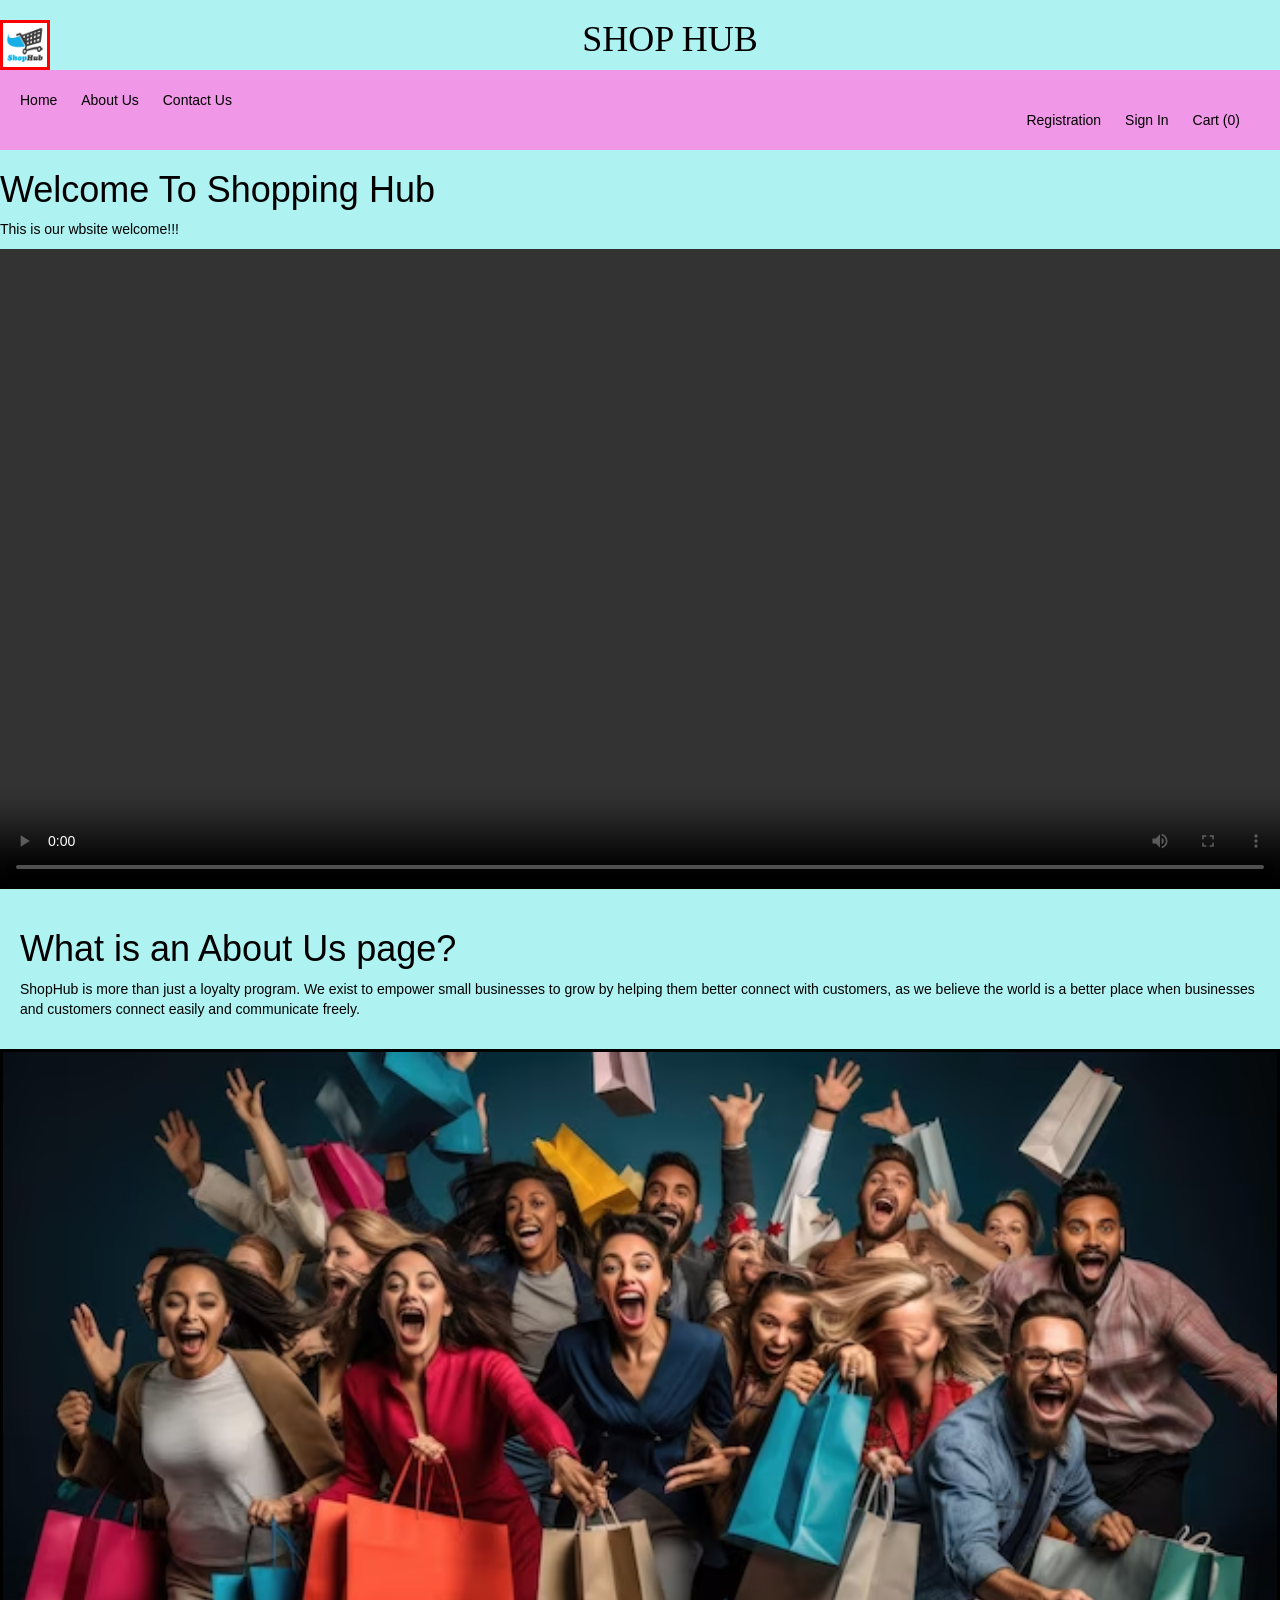
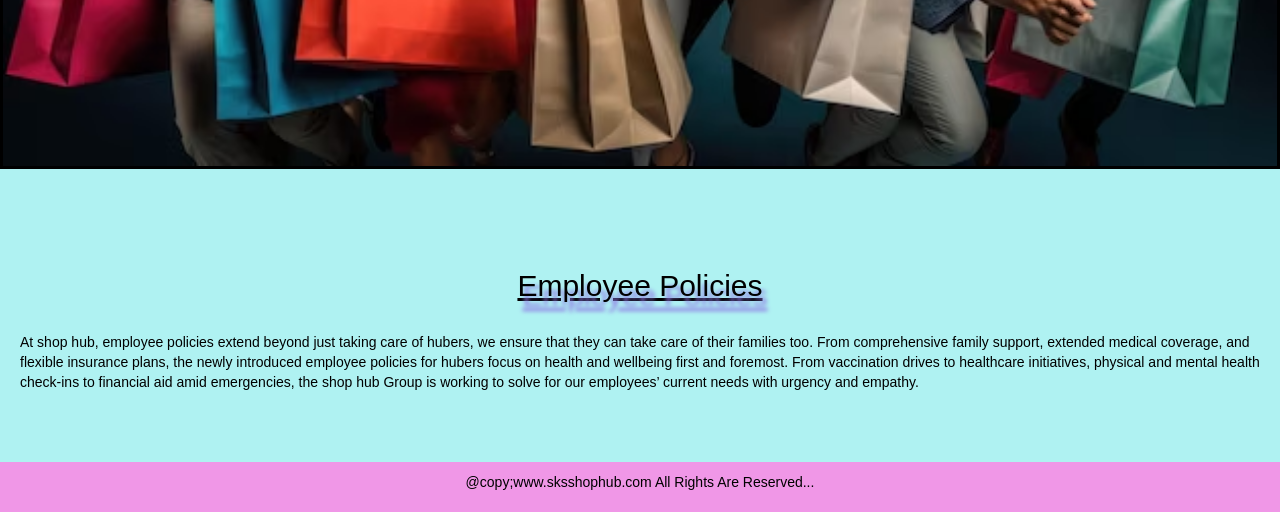
==== About Us.html @ 3e791cb0 "Initial commit for frontend" ====
<html>

<head>
    <title>AboutUs sksshophub</title>
    <link rel="stylesheet" href="https://maxcdn.bootstrapcdn.com/bootstrap/3.4.1/css/bootstrap.min.css">
    <script src="https://ajax.googleapis.com/ajax/libs/jquery/3.5.1/jquery.min.js"></script>
    <script src="https://maxcdn.bootstrapcdn.com/bootstrap/3.4.1/js/bootstrap.min.js"></script>
    <link rel="stylesheet" href="Mystyles1.css">
    <script src="script1.js" defer></script>
</head>

<body style="background-color:rgb(175, 242, 242);">

    <body>
        <center>
            <h1 style="font-family:Georgia, 'Times New Roman', Times, serif;"><img border="3" class="logo"
                    src="shoplandlogo3.jpg" width="50" height="50">SHOP HUB</h1>
        </center>

        <nav>
            <ul style="text-align: left;">
                <li><a href="Home.html">Home</a></li>
                <li><a href="About Us.html">About Us</a></li>
                <li><a href="Contact Us.html">Contact Us</a></li>

            </ul>
            <ul style="text-align: right;">
                <li><a href="Registration.html">Registration</a></li>
                <li><a href="Sign In.html">Sign In</a></li>
                <li><a href="Cart.html">Cart (<span id="cart-count">0</span>)</a></li>
            </ul>
        </nav>

        <h1>Welcome To Shopping Hub</h1>
        <p>This is our wbsite welcome!!!</p>
        <div class="main-content">
            <center>
                <video class="about-video" controls>
                    <source src="aboutV.mp4" type="video/mp4">
                </video>
            </center>
        </div>
        <section>
            <h1>What is an About Us page?</h1>
            <p>
                ShopHub is more than just a loyalty program. We exist to empower small businesses to grow by helping
                them better connect with customers, as we believe the world is a better place when businesses and
                customers connect easily and communicate freely.
            </p>
        </section>
        <div>
            <center>
                <img src="about1.jpg" class="about-image" alt="About Page Image">
            </center><br>
        </div><br><br>
        <section>
            <div>
                <center>
                    <h2>Employee Policies</h2>
                </center><br>
                <p>
                    At shop hub, employee policies extend beyond just taking care of hubers, we ensure that they can
                    take care of their
                    families too. From comprehensive family support, extended medical coverage, and flexible insurance
                    plans, the newly
                    introduced employee policies for hubers focus on health and wellbeing first and foremost. From
                    vaccination drives
                    to healthcare initiatives, physical and mental health check-ins to financial aid amid emergencies,
                    the shop hub Group
                    is working to solve for our employees’ current needs with urgency and empathy.
                </p>
            </div>
        </section><br><br>

        <footer>
            <p>@copy;www.sksshophub.com All Rights Are Reserved...</p>
        </footer>
    </body>

</html>
---- Mystyles1.css ----
.header-container {
  display: flex;
  align-items: center;
  justify-content: center;
  font-family: Georgia, 'Times New Roman', Times, serif;
  margin-bottom: 20px;
}

/* Logo styling */
.logo {
  float: left;
  margin-right: 10px;
  border: 3px solid #000;
  border-color: red;

}




/* General Styles */
body {
  font-family: Arial, Helvetica, sans-serif;
  background-color: aliceblue;
  color: black;
}

header {
  background-color: rgb(240, 151, 231);
  color: rgb(7, 240, 92);
  padding: 20px;
  text-align: center;
  position: relative;
}

header .logo {
  float: left;
}

header .cart-icon {
  position: absolute;
  top: 20px;
  right: 20px;
  font-size: 24px;
  cursor: pointer;
}

/* Navigation Styles */
nav {
  background-color: rgb(240, 151, 231);
  color: rgb(7, 240, 92);
  padding: 20px;
  text-align: center;
}

nav ul {
  list-style-type: none;
  margin: 0;
  padding: 0;
}

nav ul li {
  display: inline;
  margin-right: 20px;
}

nav ul li a {
  color: black;
  text-decoration: none;
}

nav ul li a:hover {
  text-decoration: underline;
}

/* Section Styles */
section {
  padding: 20px;
}

section h2 {
  text-decoration: underline;
  text-shadow: 5px 10px 4px rgb(141, 118, 227);
}

section p {
  font-family: Arial, Helvetica, sans-serif;
}

/* Footer Styles */
footer {
  background-color: rgb(240, 151, 231);
  color: rgb(1, 0, 0);
  text-align: center;
  padding: 10px 0;
}


/*moving style*/

.move {
  display: inline-block;
  position: relative;
  font-size: 20px;
  font-family: Arial, Helvetica, sans-serif;
  color: #000000;
  background-color: #f38080;
  padding: 10px 15px;
  animation: repeatit 15s linear infinite alternate;
}

@keyframes repeatit {
  from {
    transform: translateX(0);
  }

  to {
    transform: translateX(calc(100vw - 100%));
  }
}



/* Center the sign-in form */
.sign-form {
  background-color: #ffffff;
  width: 100%;
  max-width: 400px;
  margin: auto;
  padding: 30px;
  border-radius: 10px;
  box-shadow: 0px 0px 15px rgba(0, 0, 0, 0.2);
}

/* Button styling */
.sign-form button {
  background-color: #4bdf8b;
  border: none;
  color: white;
  padding: 10px;
  border-radius: 5px;
  cursor: pointer;
  width: 100%;
}

.sign-form button:hover {
  background-color: #3dc77a;
}

/* Prevent page from moving sideways */
body {
  overflow-x: hidden;
}


/* Registration Form Styles */

.registration-form {
  width: 300px;
  margin: 0 auto;
  padding: 20px;
  box-shadow: 0 0 10px rgba(0, 0, 0, 0.1);
}

.registration-form h2 {
  text-align: center;
}

.registration-form input {
  width: 100%;
  padding: 10px;
  margin: 10px 0;
  border: 1px solid #ccc;
  border-radius: 5px;
}

.registration-form button {
  width: 100%;
  padding: 10px;
  background-color: #4bdf8b;
  color: white;
  border: none;
  border-radius: 5px;
  cursor: pointer;
}

.registration-form button:hover {
  background-color: #d1d1d1;
}

.error-message {
  color: rgb(236, 9, 9);
  font-size: 12px;
}

/* Cart Styles */
.header .cart-items-container {
  position: absolute;
  top: 100%;
  right: -100%;
  height: calc(100vh - 9.5rem);
  width: 35rem;
  background: #fff;
  padding: 0 1.5rem;
  display: none;
}

.header .cart-items-container.active {
  right: 0;
  display: block;
}

.header .cart-items-container .cart-item {
  position: relative;
  margin: 2rem 0;
  align-items: center;
  display: flex;
  gap: 1.5rem;
}

.header .cart-items-container .cart-item .fa-times {
  position: absolute;
  top: 1rem;
  right: 1rem;

  cursor: pointer;
  color: var(--black);
}

.header .cart-items-container .cart-item .fa-times:hover {
  color: var(--main-color);
}

.header .cart-items-container .cart-item img {
  height: 7rem;
}

.header .cart-items-container .cart-item .content h3 {

  color: var(--black);
  padding-bottom: .5rem;
}

.header .cart-items-container .cart-item .content .price {
  font-size: 1.5rem;
  color: var(--main-color);
}

.header .cart-items-container .btn {
  width: 100%;
  text-align: center;
}

.add-to-cart-btn {
  display: inline-block;
  padding: 10px 20px;
  font-size: 16px;
  color: white;
  background-color: #28a745;
  border: none;
  border-radius: 5px;
  cursor: pointer;
  text-decoration: none;
}

.add-to-cart-btn:hover {
  background-color: #218838;
}

/* Product Hover Effect */
.product-card:hover .add-to-cart-btn {
  display: block;
}

.product-card {
  position: relative;
  margin: 20px;
  padding: 10px;
  border: 1px solid #ddd;
  border-radius: 5px;
  background-color: #fff;
  text-align: center;
}

.product-card .add-to-cart-btn {
  display: none;
  position: absolute;
  bottom: 10px;
  left: 50%;
  transform: translateX(-50%);
}

.cart-item {
  padding: 10px;
  border-bottom: 1px solid #ddd;
}

.empty-cart {
  font-size: 18px;
  color: #888;
}



/*  Responsive Hero Image */
.hero-image {
  width: 100%;
  height: auto;
  max-height: 80vh;
  /* fits laptop/desktop screens */
  object-fit: cover;
  display: block;
  margin: 0 auto;
  border: 10px solid black;
}

/* Mobile View Optimization */
@media (max-width: 768px) {
  .hero-image {
    max-height: 300px;
    /* reduce height for mobile */
  }
}


/* Fit Cart Page Image to Screen (Responsive) */
.carthero-image {
  width: 100%;
  height: auto;
  max-height: 80vh;
  /* prevents it from being too tall */
  object-fit: cover;
  display: block;
  margin: 0 auto;
}

@media (max-width: 768px) {
  .carthero-image {
    max-height: 300px;
    /* smaller height on phones */
  }
}


/* 🎥 Responsive Video and Image for About Page */
.about-video {
  width: 100%;
  height: auto;
  max-height: 80vh;
  display: block;
  margin: 0 auto;
  object-fit: cover;
}

/* 🖼️ Responsive About Page Image */
.about-image {
  width: 100%;
  height: auto;
  max-height: 80vh;
  object-fit: cover;
  display: block;
  margin: 0 auto;
  border: 3px solid black;
}

/* 📱 Mobile View Adjustment */
@media (max-width: 768px) {

  .about-video,
  .about-image {
    max-height: 300px;
    /* fit properly on mobile */
  }
}


/* 📞 Contact Page Image Fit */
.contact-image {
  width: 80%;
  height: auto;
  max-height: 80vh;
  object-fit: cover;
  display: block;
  margin: 0 auto;
  border: 3px solid black;
}

/* 📱 Mobile Optimization for Contact Page */
@media (max-width: 768px) {
  .contact-image {
    max-height: 300px;
    /* fit correctly on mobile */
  }

  table {
    width: 80%;
    margin: 0 auto;
    /* center table */
    font-size: 0.9em;
    /* slightly smaller text */
  }
}
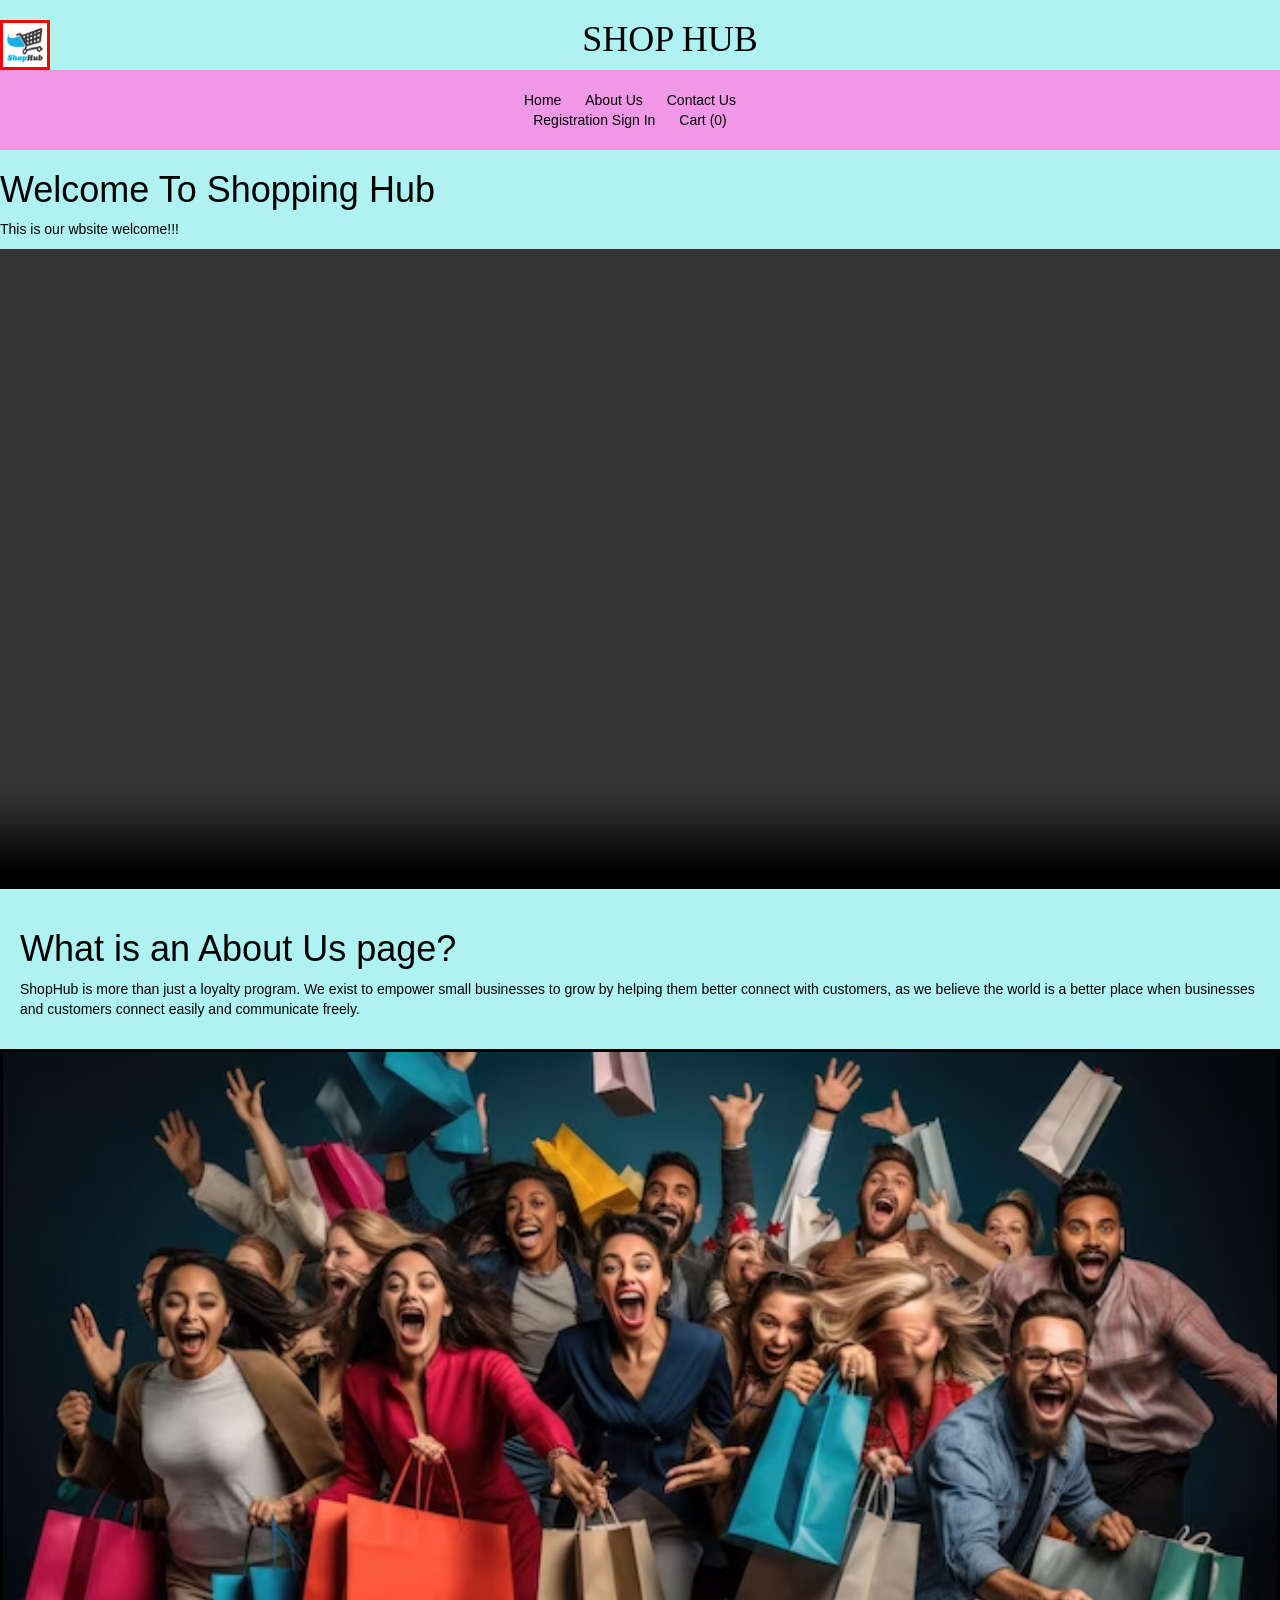
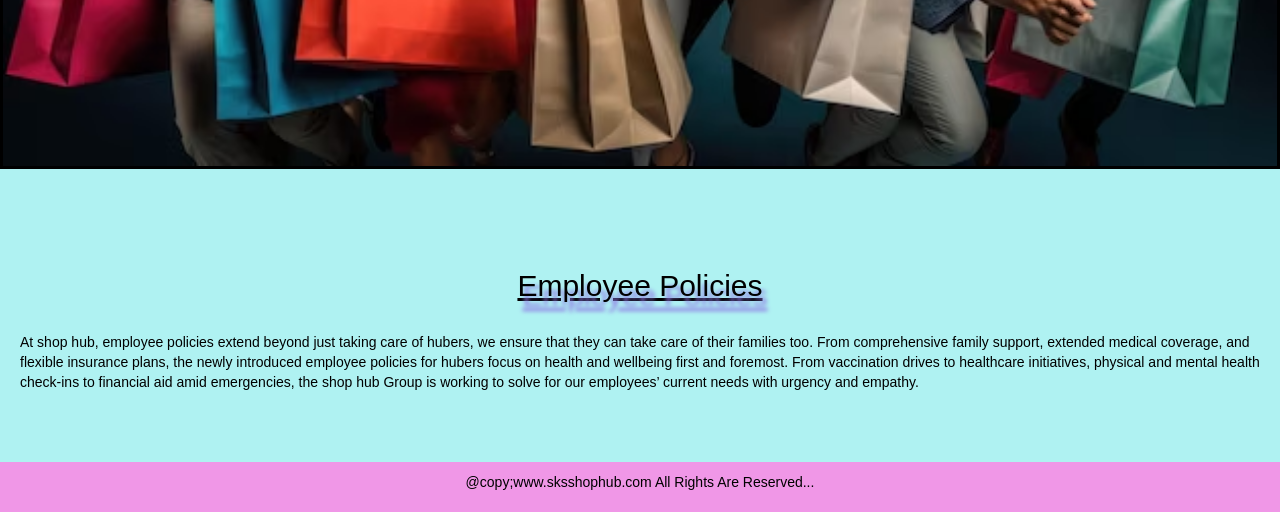
==== commit 4d05a69a: "Added auth.js and nav.js + updated pages" ====
--- a/About Us.html
+++ b/About Us.html
@@ -17,19 +17,10 @@
                     src="shoplandlogo3.jpg" width="50" height="50">SHOP HUB</h1>
         </center>
 
-        <nav>
-            <ul style="text-align: left;">
-                <li><a href="Home.html">Home</a></li>
-                <li><a href="About Us.html">About Us</a></li>
-                <li><a href="Contact Us.html">Contact Us</a></li>
+        <!-- Navbar will appear here -->
+        <div id="nav-root"></div>
+        <script src="nav.js"></script>
 
-            </ul>
-            <ul style="text-align: right;">
-                <li><a href="Registration.html">Registration</a></li>
-                <li><a href="Sign In.html">Sign In</a></li>
-                <li><a href="Cart.html">Cart (<span id="cart-count">0</span>)</a></li>
-            </ul>
-        </nav>
 
         <h1>Welcome To Shopping Hub</h1>
         <p>This is our wbsite welcome!!!</p>
@@ -75,6 +66,16 @@
         <footer>
             <p>@copy;www.sksshophub.com All Rights Are Reserved...</p>
         </footer>
+
+        <script>
+            document.getElementById("profileIcon")?.addEventListener("click", function (event) {
+                event.preventDefault();
+                const popup = document.getElementById("profilePopup");
+                popup.style.display = popup.style.display === "none" ? "block" : "none";
+            });
+        </script>
+
+
     </body>
 
 </html>
--- a/Mystyles1.css
+++ b/Mystyles1.css
@@ -1,3 +1,40 @@
+/* Profile popup styling */
+.profile-popup {
+  position: absolute;
+  right: 20px;
+  top: 70px;
+  background: white;
+  border: 2px solid #ccc;
+  border-radius: 10px;
+  box-shadow: 0 4px 10px rgba(0, 0, 0, 0.2);
+  padding: 15px 20px;
+  z-index: 999;
+  width: 220px;
+}
+
+.profile-popup h4 {
+  margin: 0 0 8px;
+  font-size: 16px;
+  color: #333;
+}
+
+.profile-popup p {
+  margin: 0;
+  font-size: 14px;
+  color: #666;
+}
+
+.profile-popup .btn {
+  margin-top: 10px;
+  width: 100%;
+}
+
+
+
+
+
+
+
 .header-container {
   display: flex;
   align-items: center;
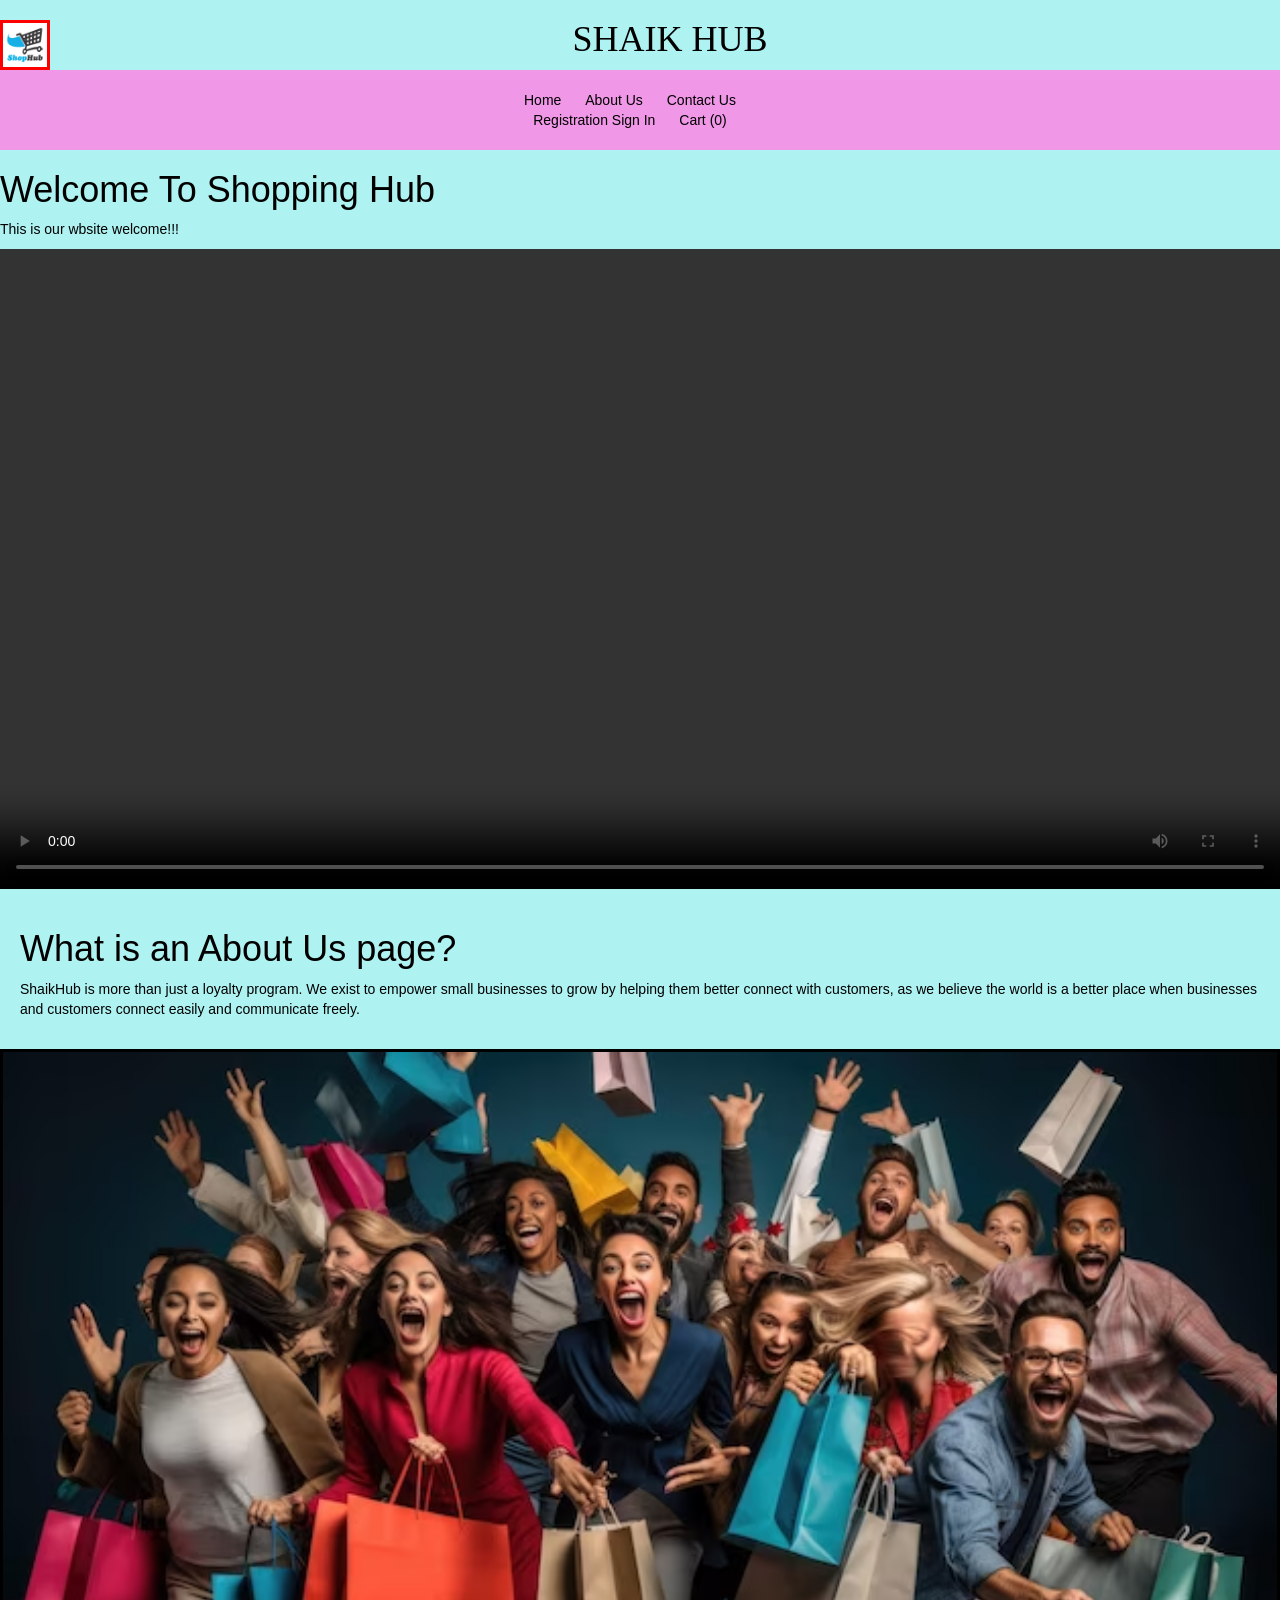
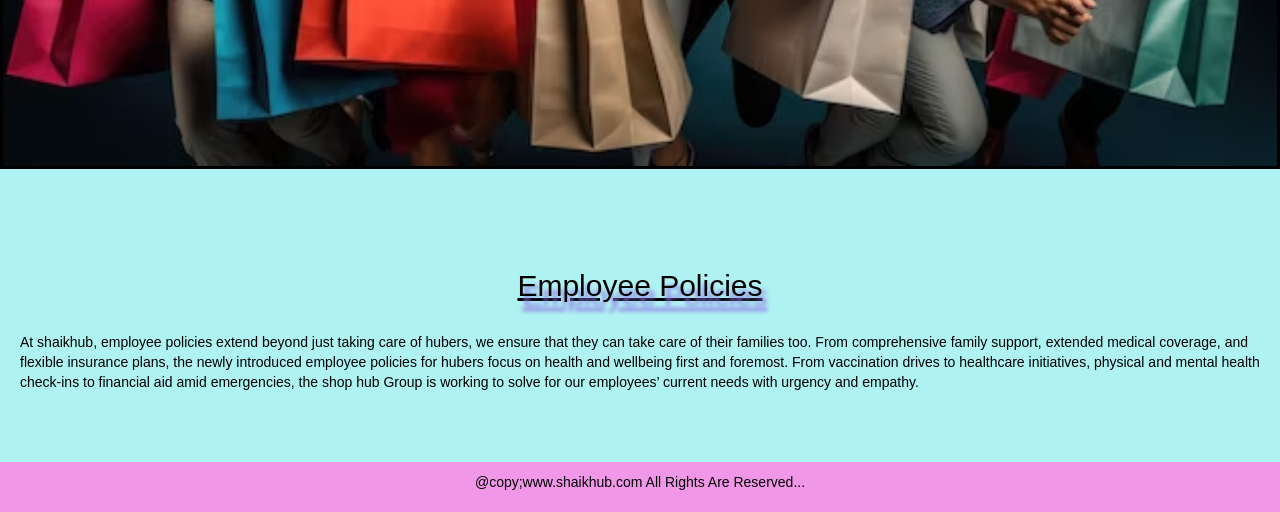
==== commit 4f65c9c3: "Frontend connected to Spring Boot backend successfully" ====
--- a/About Us.html
+++ b/About Us.html
@@ -1,7 +1,7 @@
 <html>
 
 <head>
-    <title>AboutUs sksshophub</title>
+    <title>AboutUs shaikhub</title>
     <link rel="stylesheet" href="https://maxcdn.bootstrapcdn.com/bootstrap/3.4.1/css/bootstrap.min.css">
     <script src="https://ajax.googleapis.com/ajax/libs/jquery/3.5.1/jquery.min.js"></script>
     <script src="https://maxcdn.bootstrapcdn.com/bootstrap/3.4.1/js/bootstrap.min.js"></script>
@@ -14,7 +14,7 @@
     <body>
         <center>
             <h1 style="font-family:Georgia, 'Times New Roman', Times, serif;"><img border="3" class="logo"
-                    src="shoplandlogo3.jpg" width="50" height="50">SHOP HUB</h1>
+                    src="shoplandlogo3.jpg" width="50" height="50">SHAIK HUB</h1>
         </center>
 
         <!-- Navbar will appear here -->
@@ -34,7 +34,7 @@
         <section>
             <h1>What is an About Us page?</h1>
             <p>
-                ShopHub is more than just a loyalty program. We exist to empower small businesses to grow by helping
+                ShaikHub is more than just a loyalty program. We exist to empower small businesses to grow by helping
                 them better connect with customers, as we believe the world is a better place when businesses and
                 customers connect easily and communicate freely.
             </p>
@@ -50,7 +50,7 @@
                     <h2>Employee Policies</h2>
                 </center><br>
                 <p>
-                    At shop hub, employee policies extend beyond just taking care of hubers, we ensure that they can
+                    At shaikhub, employee policies extend beyond just taking care of hubers, we ensure that they can
                     take care of their
                     families too. From comprehensive family support, extended medical coverage, and flexible insurance
                     plans, the newly
@@ -64,7 +64,7 @@
         </section><br><br>
 
         <footer>
-            <p>@copy;www.sksshophub.com All Rights Are Reserved...</p>
+            <p>@copy;www.shaikhub.com All Rights Are Reserved...</p>
         </footer>
 
         <script>
